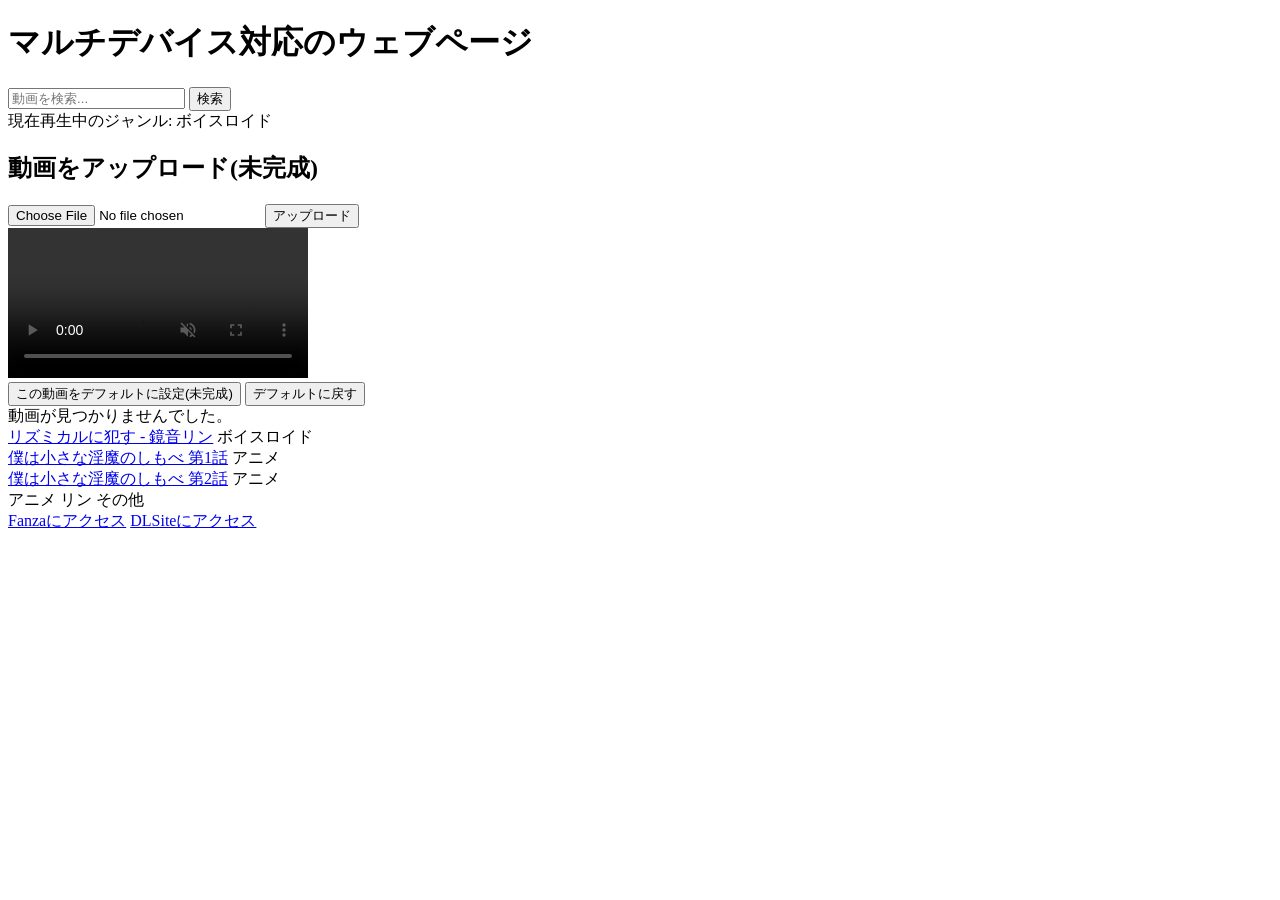
==== public/index.html @ 2b14362a "Update and rename index.html to public/index.html" ====
<!DOCTYPE html>
<html lang="ja">
<head>
    <meta charset="UTF-8">
    <meta name="viewport" content="width=device-width, initial-scale=1.0">
    <title>マルチデバイス対応のウェブページ</title>
    <link rel="stylesheet" href="styles.css">
</head>
<body>

<div class="container">
    <div class="main-content">
        <h1>マルチデバイス対応のウェブページ</h1>

        <!-- 検索バー -->
        <div class="search-bar">
            <input type="text" id="searchInput" placeholder="動画を検索...">
            <button onclick="searchVideos()">検索</button>
        </div>

        <!-- 現在再生中のジャンル表示 -->
        <div class="current-video-info" id="currentVideoGenreContainer">
            現在再生中のジャンル: <span id="currentVideoGenre">ボイスロイド</span>
        </div>

        <!-- 動画アップロードフォーム -->
        <div class="upload-container">
            <h2>動画をアップロード(未完成)</h2>
            <form id="uploadForm">
                <input type="file" id="videoFile" accept="video/mp4">
                <button type="button" onclick="uploadVideo()">アップロード</button>
            </form>
        </div>

        <!-- 動画表示エリア -->
        <div class="video-container">
            <video id="videoFrame" controls autoplay muted>
                <source src="動画/リズミカルに犯す Ver2.0-鏡音リン　[2160p].mp4" type="video/mp4" id="videoSource">
                お使いのブラウザは動画タグに対応していません。
            </video>
        </div>

        <!-- デフォルト設定・リセットボタン -->
        <div class="default-btn-container">
            <button class="set-default-button" onclick="setDefaultVideo()">この動画をデフォルトに設定(未完成)</button>
            <button class="reset-default-button" onclick="resetDefaultVideo()">デフォルトに戻す</button>
        </div>

        <!-- 検索結果が見つからなかった時のメッセージ -->
        <div class="no-results" id="noResults">動画が見つかりませんでした。</div>
    </div>

    <!-- サイドバー -->
    <div class="sidebar">
        <!-- ジャンル検索結果の表示 -->
        <div class="search-results-info" id="searchResultGenreContainer" style="display:none;">
            <span id="searchResultGenre"></span>
        </div>

        <!-- おすすめ動画リンク -->
        <div class="video-links" id="videoLinks">
            <div class="video-link-item">
                <a href="#" onclick="changeVideo('動画/リズミカルに犯す Ver2.0-鏡音リン　[2160p].mp4', 'ボイスロイド', 'リン')">リズミカルに犯す - 鏡音リン</a>
                <span>ボイスロイド</span>
            </div>
            <div class="video-link-item">
                <a href="#" onclick="changeVideo('動画/僕は小さな淫魔のしもべ 第1話家畜生活の始まり.mp4', 'アニメ', '淫魔')">僕は小さな淫魔のしもべ 第1話</a>
                <span>アニメ</span>
            </div>
            <div class="video-link-item">
                <a href="#" onclick="changeVideo('動画/僕は小さな淫魔のしもべ 第2話 クロエのお食事タイム.mp4', 'アニメ', '淫魔')">僕は小さな淫魔のしもべ 第2話</a>
                <span>アニメ</span>
            </div>
        </div>

        <!-- ジャンル選択ボタン -->
        <div class="genres">
            <span onclick="searchVideosByGenre('アニメ')">アニメ</span>
            <span onclick="searchVideosByGenre('リン')">リン</span>
            <span onclick="searchVideosByGenre('その他')">その他</span>
        </div>

        <!-- ジャンル検索結果の表示 -->
        <div id="searchResults" class="candidate-list"></div>

        <!-- アクセスボタン -->
        <a href="https://www.dmm.co.jp/top/" target="_blank">Fanzaにアクセス</a>
        <a href="https://www.dlsite.com/maniax/" target="_blank">DLSiteにアクセス</a>
    </div>
</div>

<script src="scripts.js"></script>

</body>
</html>
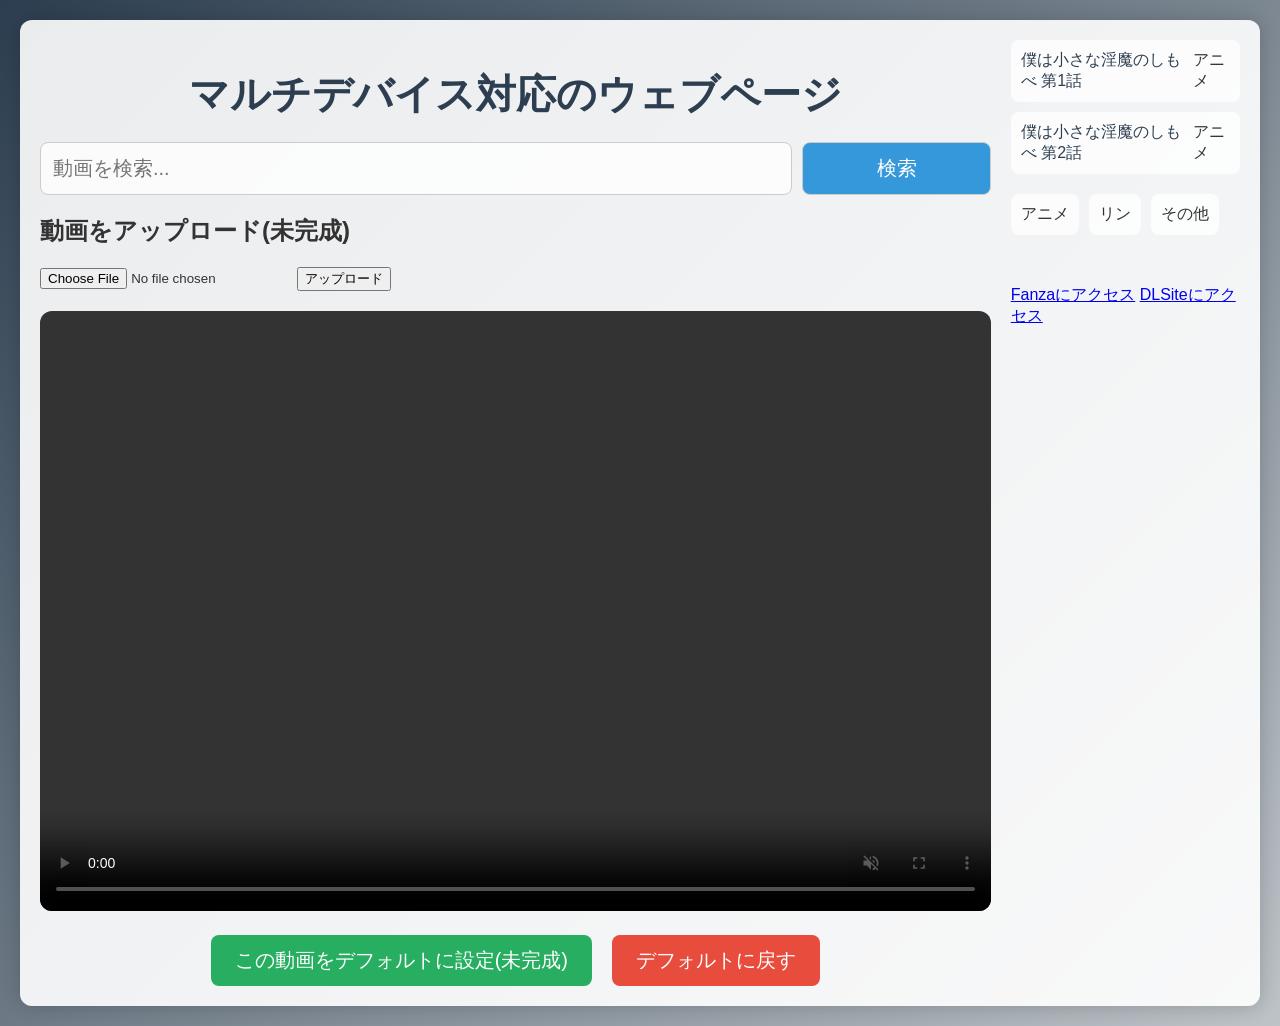
==== commit 2140fcb0: "Update index.html" ====
--- a/public/index.html
+++ b/public/index.html
@@ -60,10 +60,6 @@
         <!-- おすすめ動画リンク -->
         <div class="video-links" id="videoLinks">
             <div class="video-link-item">
-                <a href="#" onclick="changeVideo('動画/リズミカルに犯す Ver2.0-鏡音リン　[2160p].mp4', 'ボイスロイド', 'リン')">リズミカルに犯す - 鏡音リン</a>
-                <span>ボイスロイド</span>
-            </div>
-            <div class="video-link-item">
                 <a href="#" onclick="changeVideo('動画/僕は小さな淫魔のしもべ 第1話家畜生活の始まり.mp4', 'アニメ', '淫魔')">僕は小さな淫魔のしもべ 第1話</a>
                 <span>アニメ</span>
             </div>
@@ -93,5 +89,3 @@
 
 </body>
 </html>
-
-
--- a/public/styles.css
+++ b/public/styles.css
@@ -0,0 +1,259 @@
+/* 共通のスタイル */
+body {
+    font-family: Arial, sans-serif;
+    margin: 0;
+    padding: 20px;
+    background: linear-gradient(135deg, #2c3e50, #bdc3c7);
+    color: #333;
+    display: flex;
+    justify-content: center;
+    align-items: center;
+    min-height: 100vh;
+}
+
+.container {
+    max-width: 1200px;
+    width: 100%;
+    background-color: rgba(255, 255, 255, 0.9);
+    border-radius: 12px;
+    padding: 20px;
+    box-shadow: 0 0 20px rgba(0, 0, 0, 0.2);
+    display: flex;
+    flex-direction: column;
+}
+
+h1 {
+    text-align: center;
+    margin-bottom: 20px;
+    font-size: 2rem;
+    color: #2c3e50;
+}
+
+.search-bar {
+    display: flex;
+    flex-direction: column;
+    gap: 10px;
+    margin-bottom: 20px;
+    width: 100%;
+}
+
+.search-bar input,
+.search-bar button {
+    padding: 12px;
+    font-size: 1rem;
+    border-radius: 8px;
+    border: 1px solid #ccc;
+    background-color: rgba(255, 255, 255, 0.8);
+    color: #333;
+    width: 100%; /* 幅を100%に設定 */
+    box-sizing: border-box; /* ボックスサイズを調整 */
+}
+
+.search-bar button {
+    background-color: #3498db;
+    color: white;
+    cursor: pointer;
+}
+
+.search-bar button:hover {
+    background-color: #2980b9;
+}
+
+#uploadForm {
+    margin-top: 20px;
+    margin-bottom: 20px;
+    color: #333;
+}
+
+.video-container {
+    width: 100%;
+    margin-bottom: 20px;
+}
+
+.video-container video {
+    width: 100%;
+    border-radius: 12px;
+}
+
+.video-links, .candidate-list {
+    display: flex;
+    flex-direction: column;
+    gap: 10px;
+    margin-bottom: 20px;
+}
+
+.video-link-item, .candidate-list-item {
+    display: flex;
+    align-items: center;
+    padding: 10px;
+    background-color: rgba(255, 255, 255, 0.8);
+    border-radius: 8px;
+    transition: background-color 0.3s;
+}
+
+.video-link-item a, .candidate-list-item a {
+    text-decoration: none;
+    color: #2c3e50;
+}
+
+.video-link-item:hover, .candidate-list-item:hover {
+    background-color: rgba(255, 255, 255, 0.9);
+}
+
+.default-btn-container {
+    display: flex;
+    justify-content: center;
+    gap: 20px;
+}
+
+.default-btn-container button {
+    padding: 12px 24px;
+    font-size: 1rem;
+    color: white;
+    border: none;
+    border-radius: 8px;
+    cursor: pointer;
+}
+
+.set-default-button {
+    background-color: #27ae60;
+}
+
+.set-default-button:hover {
+    background-color: #229954;
+}
+
+.reset-default-button {
+    background-color: #e74c3c;
+}
+
+.reset-default-button:hover {
+    background-color: #c0392b;
+}
+
+.genres {
+    margin-bottom: 20px;
+    display: flex;
+    flex-wrap: wrap;
+    gap: 10px;
+}
+
+.genres span {
+    background-color: rgba(255, 255, 255, 0.8);
+    padding: 10px;
+    border-radius: 8px;
+    cursor: pointer;
+    margin-bottom: 10px;
+    text-align: center;
+    width: auto;
+}
+
+.candidate-list {
+    margin-top: 20px;
+}
+
+.no-results {
+    display: none;
+    color: #e74c3c;
+    font-size: 1.5rem;
+    text-align: center;
+    width: 100%;
+}
+
+/* PC用のスタイル */
+@media (min-width: 1024px) {
+    .container {
+        flex-direction: row;
+        max-width: 1400px;
+    }
+
+    .main-content {
+        margin-right: 20px;
+    }
+
+    .sidebar {
+        flex-direction: column;
+    }
+
+    .search-bar {
+        flex-direction: row;
+    }
+
+    .search-bar input {
+        width: 80%;
+    }
+
+    .search-bar button {
+        width: 20%;
+    }
+
+    .video-container video {
+        height: auto;
+    }
+}
+
+/* スマホ用のスタイル */
+@media (max-width: 768px) {
+    .container {
+        padding: 10px;
+    }
+
+    h1 {
+        font-size: 1.5rem;
+    }
+
+    .video-container {
+        width: 100%;
+        height: auto;
+    }
+
+    .video-container video {
+        width: 100%;
+        height: auto;
+        max-height: 300px;
+    }
+
+    .search-bar {
+        flex-direction: column;
+    }
+
+    .search-bar input,
+    .search-bar button {
+        width: 100%;
+    }
+
+    .genres {
+        justify-content: center;
+    }
+
+    .genres span {
+        display: inline-block;
+        width: 100%;
+        text-align: center;
+        padding: 8px;
+    }
+}
+
+/* Fire TV用のスタイル */
+@media (min-width: 1280px) {
+    .container {
+        max-width: 1400px;
+    }
+
+    h1 {
+        font-size: 2.5rem;
+    }
+
+    .video-container video {
+        height: 600px;
+    }
+
+    .search-bar input,
+    .search-bar button {
+        font-size: 1.25rem;
+    }
+
+    .default-btn-container button {
+        font-size: 1.25rem;
+    }
+}
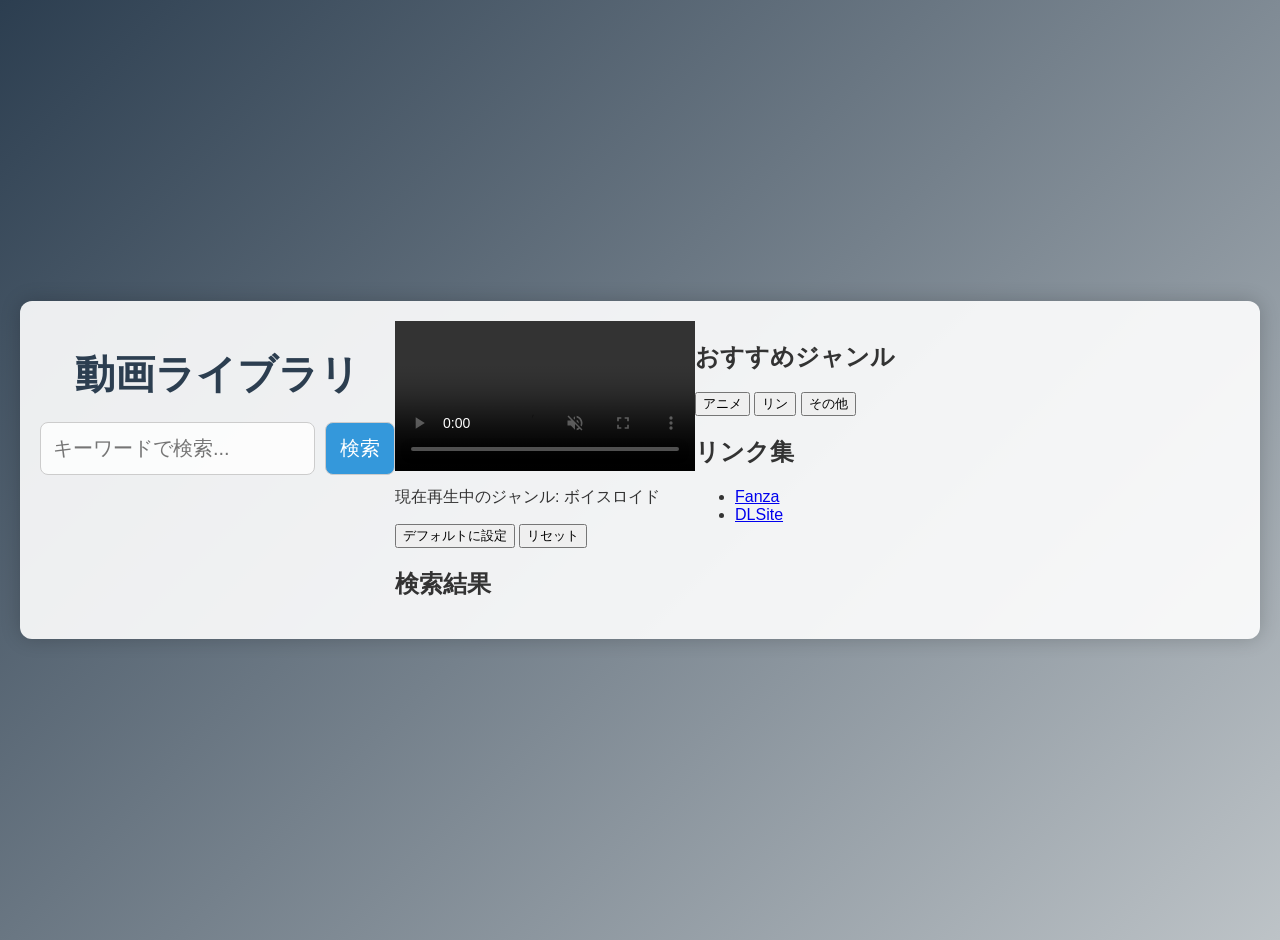
==== commit c036f20e: "Update index.html" ====
--- a/public/index.html
+++ b/public/index.html
@@ -1,91 +1,59 @@
-<!DOCTYPE html>
 <html lang="ja">
 <head>
-    <meta charset="UTF-8">
-    <meta name="viewport" content="width=device-width, initial-scale=1.0">
-    <title>マルチデバイス対応のウェブページ</title>
-    <link rel="stylesheet" href="styles.css">
+  <meta charset="UTF-8">
+  <meta name="viewport" content="width=device-width, initial-scale=1.0">
+  <title>マルチデバイス対応のウェブページ</title>
+  <link rel="stylesheet" href="styles.css">
 </head>
 <body>
+  <div class="container">
+    <header>
+      <h1>動画ライブラリ</h1>
+      <div class="search-bar">
+        <input type="text" id="searchInput" placeholder="キーワードで検索...">
+        <button id="searchBtn">検索</button>
+      </div>
+    </header>
 
-<div class="container">
-    <div class="main-content">
-        <h1>マルチデバイス対応のウェブページ</h1>
+    <main>
+      <section class="video-display">
+        <div class="video-wrapper">
+          <video id="videoFrame" controls autoplay muted>
+            <source id="videoSource" src="動画/リズミカルに犯す Ver2.0-鏡音リン [2160p].mp4" type="video/mp4">
+            お使いのブラウザは動画タグに対応していません。
+          </video>
+        </div>
+        <div class="video-info">
+          <p>現在再生中のジャンル: <span id="currentGenre">ボイスロイド</span></p>
+          <div class="actions">
+            <button id="setDefault">デフォルトに設定</button>
+            <button id="resetDefault">リセット</button>
+          </div>
+        </div>
+      </section>
 
-        <!-- 検索バー -->
-        <div class="search-bar">
-            <input type="text" id="searchInput" placeholder="動画を検索...">
-            <button onclick="searchVideos()">検索</button>
-        </div>
+      <section class="search-results">
+        <h2>検索結果</h2>
+        <div id="noResults" class="no-results">該当する動画がありません。</div>
+        <ul id="searchResults"></ul>
+      </section>
+    </main>
 
-        <!-- 現在再生中のジャンル表示 -->
-        <div class="current-video-info" id="currentVideoGenreContainer">
-            現在再生中のジャンル: <span id="currentVideoGenre">ボイスロイド</span>
-        </div>
+    <aside class="sidebar">
+      <h2>おすすめジャンル</h2>
+      <div class="genre-list">
+        <button data-genre="アニメ">アニメ</button>
+        <button data-genre="リン">リン</button>
+        <button data-genre="その他">その他</button>
+      </div>
+      <h2>リンク集</h2>
+      <ul class="links">
+        <li><a href="https://www.dmm.co.jp/top/" target="_blank">Fanza</a></li>
+        <li><a href="https://www.dlsite.com/maniax/" target="_blank">DLSite</a></li>
+      </ul>
+    </aside>
+  </div>
 
-        <!-- 動画アップロードフォーム -->
-        <div class="upload-container">
-            <h2>動画をアップロード(未完成)</h2>
-            <form id="uploadForm">
-                <input type="file" id="videoFile" accept="video/mp4">
-                <button type="button" onclick="uploadVideo()">アップロード</button>
-            </form>
-        </div>
-
-        <!-- 動画表示エリア -->
-        <div class="video-container">
-            <video id="videoFrame" controls autoplay muted>
-                <source src="動画/リズミカルに犯す Ver2.0-鏡音リン　[2160p].mp4" type="video/mp4" id="videoSource">
-                お使いのブラウザは動画タグに対応していません。
-            </video>
-        </div>
-
-        <!-- デフォルト設定・リセットボタン -->
-        <div class="default-btn-container">
-            <button class="set-default-button" onclick="setDefaultVideo()">この動画をデフォルトに設定(未完成)</button>
-            <button class="reset-default-button" onclick="resetDefaultVideo()">デフォルトに戻す</button>
-        </div>
-
-        <!-- 検索結果が見つからなかった時のメッセージ -->
-        <div class="no-results" id="noResults">動画が見つかりませんでした。</div>
-    </div>
-
-    <!-- サイドバー -->
-    <div class="sidebar">
-        <!-- ジャンル検索結果の表示 -->
-        <div class="search-results-info" id="searchResultGenreContainer" style="display:none;">
-            <span id="searchResultGenre"></span>
-        </div>
-
-        <!-- おすすめ動画リンク -->
-        <div class="video-links" id="videoLinks">
-            <div class="video-link-item">
-                <a href="#" onclick="changeVideo('動画/僕は小さな淫魔のしもべ 第1話家畜生活の始まり.mp4', 'アニメ', '淫魔')">僕は小さな淫魔のしもべ 第1話</a>
-                <span>アニメ</span>
-            </div>
-            <div class="video-link-item">
-                <a href="#" onclick="changeVideo('動画/僕は小さな淫魔のしもべ 第2話 クロエのお食事タイム.mp4', 'アニメ', '淫魔')">僕は小さな淫魔のしもべ 第2話</a>
-                <span>アニメ</span>
-            </div>
-        </div>
-
-        <!-- ジャンル選択ボタン -->
-        <div class="genres">
-            <span onclick="searchVideosByGenre('アニメ')">アニメ</span>
-            <span onclick="searchVideosByGenre('リン')">リン</span>
-            <span onclick="searchVideosByGenre('その他')">その他</span>
-        </div>
-
-        <!-- ジャンル検索結果の表示 -->
-        <div id="searchResults" class="candidate-list"></div>
-
-        <!-- アクセスボタン -->
-        <a href="https://www.dmm.co.jp/top/" target="_blank">Fanzaにアクセス</a>
-        <a href="https://www.dlsite.com/maniax/" target="_blank">DLSiteにアクセス</a>
-    </div>
-</div>
-
-<script src="scripts.js"></script>
-
+  <script src="scripts.js"></script>
 </body>
 </html>
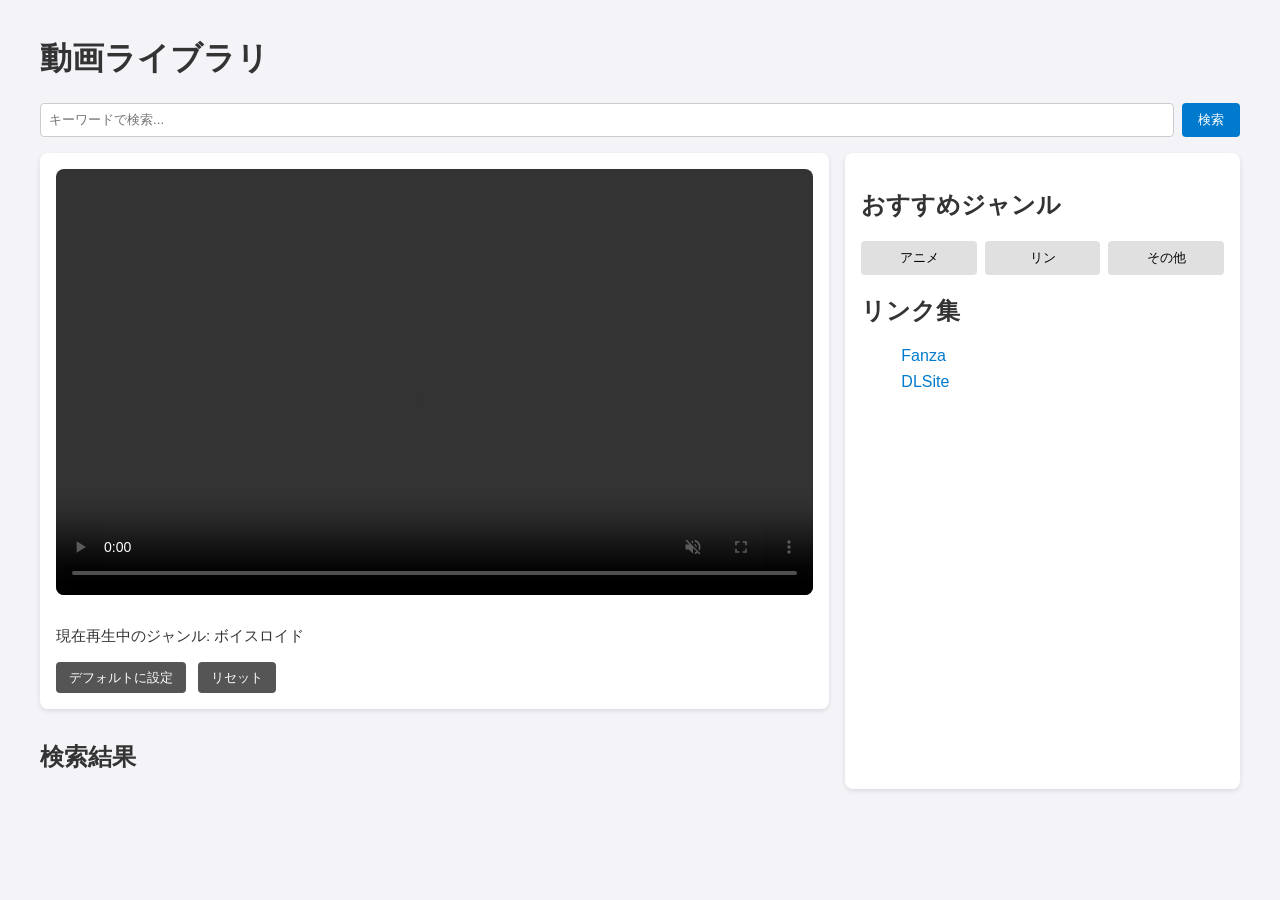
==== commit b12d66c5: "Update index.html" ====
--- a/public/index.html
+++ b/public/index.html
@@ -2,7 +2,7 @@
 <head>
   <meta charset="UTF-8">
   <meta name="viewport" content="width=device-width, initial-scale=1.0">
-  <title>マルチデバイス対応のウェブページ</title>
+  <title>マルチのウェブページ</title>
   <link rel="stylesheet" href="styles.css">
 </head>
 <body>
--- a/public/styles.css
+++ b/public/styles.css
@@ -1,259 +1,135 @@
 /* 共通のスタイル */
+{
+  margin: 0;
+  padding: 0;
+  box-sizing: border-box;
+}
 body {
-    font-family: Arial, sans-serif;
-    margin: 0;
-    padding: 20px;
-    background: linear-gradient(135deg, #2c3e50, #bdc3c7);
-    color: #333;
-    display: flex;
-    justify-content: center;
-    align-items: center;
-    min-height: 100vh;
+  font-family: 'Segoe UI', sans-serif;
+  background: #f4f4f8;
+  color: #333;
+}
+.container {
+  display: grid;
+  grid-template-areas:
+    "header header"
+    "main sidebar";
+  grid-template-columns: 2fr 1fr;
+  gap: 1rem;
+  max-width: 1200px;
+  margin: 1rem auto;
+  padding: 0 1rem;
+}
+header { grid-area: header; }
+main { grid-area: main; }
+.sidebar { grid-area: sidebar; background: #fff; padding: 1rem; border-radius: 8px; box-shadow: 0 2px 5px rgba(0,0,0,0.1); }
+.search-bar {
+  display: flex;
+  gap: 0.5rem;
+  margin-top: 0.5rem;
+}
+.search-bar input {
+  flex: 1;
+  padding: 0.5rem;
+  border: 1px solid #ccc;
+  border-radius: 4px;
+}
+.search-bar button {
+  padding: 0.5rem 1rem;
+  border: none;
+  background: #007acc;
+  color: #fff;
+  border-radius: 4px;
+  cursor: pointer;
+}
+.video-display {
+  display: flex;
+  flex-direction: column;
+  gap: 1rem;
+  background: #fff;
+  padding: 1rem;
+  border-radius: 8px;
+  box-shadow: 0 2px 5px rgba(0,0,0,0.1);
+}
+.video-wrapper {
+  width: 100%;
+  position: relative;
+  padding-top: 56.25%; /* 16:9 Aspect Ratio */
+}
+.video-wrapper video {
+  position: absolute;
+  top: 0;
+  left: 0;
+  width: 100%;
+  height: 100%;
+  border-radius: 8px;
+}
+.video-info p {
+  font-size: 0.95rem;
+}
+.actions button {
+  margin-right: 0.5rem;
+  padding: 0.4rem 0.8rem;
+  border: none;
+  background: #555;
+  color: #fff;
+  border-radius: 4px;
+  cursor: pointer;
+}
+.search-results {
+  margin-top: 2rem;
+}
+.search-results h2 {
+  margin-bottom: 0.5rem;
+}
+.no-results {
+  display: none;
+  color: #d9534f;
+  margin-bottom: 0.5rem;
+}
+#searchResults {
+  list-style: none;
+}
+#searchResults li {
+  padding: 0.5rem;
+  border-bottom: 1px solid #eee;
+}
+#searchResults li a {
+  text-decoration: none;
+  color: #007acc;
+}
+.genre-list {
+  display: flex;
+  flex-wrap: wrap;
+  gap: 0.5rem;
+}
+.genre-list button {
+  flex: 1 1 30%;
+  padding: 0.5rem;
+  border: none;
+  background: #e0e0e0;
+  border-radius: 4px;
+  cursor: pointer;
+}
+.links {
+  list-style: none;
+  margin-top: 1rem;
+}
+.links li {
+  margin-bottom: 0.5rem;
+}
+.links a {
+  text-decoration: none;
+  color: #007acc;
 }
 
-.container {
-    max-width: 1200px;
-    width: 100%;
-    background-color: rgba(255, 255, 255, 0.9);
-    border-radius: 12px;
-    padding: 20px;
-    box-shadow: 0 0 20px rgba(0, 0, 0, 0.2);
-    display: flex;
-    flex-direction: column;
+@media screen and (max-width: 768px) {
+  .container {
+    grid-template-areas:
+      "header"
+      "main"
+      "sidebar";
+    grid-template-columns: 1fr;
+  }
 }
 
-h1 {
-    text-align: center;
-    margin-bottom: 20px;
-    font-size: 2rem;
-    color: #2c3e50;
-}
-
-.search-bar {
-    display: flex;
-    flex-direction: column;
-    gap: 10px;
-    margin-bottom: 20px;
-    width: 100%;
-}
-
-.search-bar input,
-.search-bar button {
-    padding: 12px;
-    font-size: 1rem;
-    border-radius: 8px;
-    border: 1px solid #ccc;
-    background-color: rgba(255, 255, 255, 0.8);
-    color: #333;
-    width: 100%; /* 幅を100%に設定 */
-    box-sizing: border-box; /* ボックスサイズを調整 */
-}
-
-.search-bar button {
-    background-color: #3498db;
-    color: white;
-    cursor: pointer;
-}
-
-.search-bar button:hover {
-    background-color: #2980b9;
-}
-
-#uploadForm {
-    margin-top: 20px;
-    margin-bottom: 20px;
-    color: #333;
-}
-
-.video-container {
-    width: 100%;
-    margin-bottom: 20px;
-}
-
-.video-container video {
-    width: 100%;
-    border-radius: 12px;
-}
-
-.video-links, .candidate-list {
-    display: flex;
-    flex-direction: column;
-    gap: 10px;
-    margin-bottom: 20px;
-}
-
-.video-link-item, .candidate-list-item {
-    display: flex;
-    align-items: center;
-    padding: 10px;
-    background-color: rgba(255, 255, 255, 0.8);
-    border-radius: 8px;
-    transition: background-color 0.3s;
-}
-
-.video-link-item a, .candidate-list-item a {
-    text-decoration: none;
-    color: #2c3e50;
-}
-
-.video-link-item:hover, .candidate-list-item:hover {
-    background-color: rgba(255, 255, 255, 0.9);
-}
-
-.default-btn-container {
-    display: flex;
-    justify-content: center;
-    gap: 20px;
-}
-
-.default-btn-container button {
-    padding: 12px 24px;
-    font-size: 1rem;
-    color: white;
-    border: none;
-    border-radius: 8px;
-    cursor: pointer;
-}
-
-.set-default-button {
-    background-color: #27ae60;
-}
-
-.set-default-button:hover {
-    background-color: #229954;
-}
-
-.reset-default-button {
-    background-color: #e74c3c;
-}
-
-.reset-default-button:hover {
-    background-color: #c0392b;
-}
-
-.genres {
-    margin-bottom: 20px;
-    display: flex;
-    flex-wrap: wrap;
-    gap: 10px;
-}
-
-.genres span {
-    background-color: rgba(255, 255, 255, 0.8);
-    padding: 10px;
-    border-radius: 8px;
-    cursor: pointer;
-    margin-bottom: 10px;
-    text-align: center;
-    width: auto;
-}
-
-.candidate-list {
-    margin-top: 20px;
-}
-
-.no-results {
-    display: none;
-    color: #e74c3c;
-    font-size: 1.5rem;
-    text-align: center;
-    width: 100%;
-}
-
-/* PC用のスタイル */
-@media (min-width: 1024px) {
-    .container {
-        flex-direction: row;
-        max-width: 1400px;
-    }
-
-    .main-content {
-        margin-right: 20px;
-    }
-
-    .sidebar {
-        flex-direction: column;
-    }
-
-    .search-bar {
-        flex-direction: row;
-    }
-
-    .search-bar input {
-        width: 80%;
-    }
-
-    .search-bar button {
-        width: 20%;
-    }
-
-    .video-container video {
-        height: auto;
-    }
-}
-
-/* スマホ用のスタイル */
-@media (max-width: 768px) {
-    .container {
-        padding: 10px;
-    }
-
-    h1 {
-        font-size: 1.5rem;
-    }
-
-    .video-container {
-        width: 100%;
-        height: auto;
-    }
-
-    .video-container video {
-        width: 100%;
-        height: auto;
-        max-height: 300px;
-    }
-
-    .search-bar {
-        flex-direction: column;
-    }
-
-    .search-bar input,
-    .search-bar button {
-        width: 100%;
-    }
-
-    .genres {
-        justify-content: center;
-    }
-
-    .genres span {
-        display: inline-block;
-        width: 100%;
-        text-align: center;
-        padding: 8px;
-    }
-}
-
-/* Fire TV用のスタイル */
-@media (min-width: 1280px) {
-    .container {
-        max-width: 1400px;
-    }
-
-    h1 {
-        font-size: 2.5rem;
-    }
-
-    .video-container video {
-        height: 600px;
-    }
-
-    .search-bar input,
-    .search-bar button {
-        font-size: 1.25rem;
-    }
-
-    .default-btn-container button {
-        font-size: 1.25rem;
-    }
-}
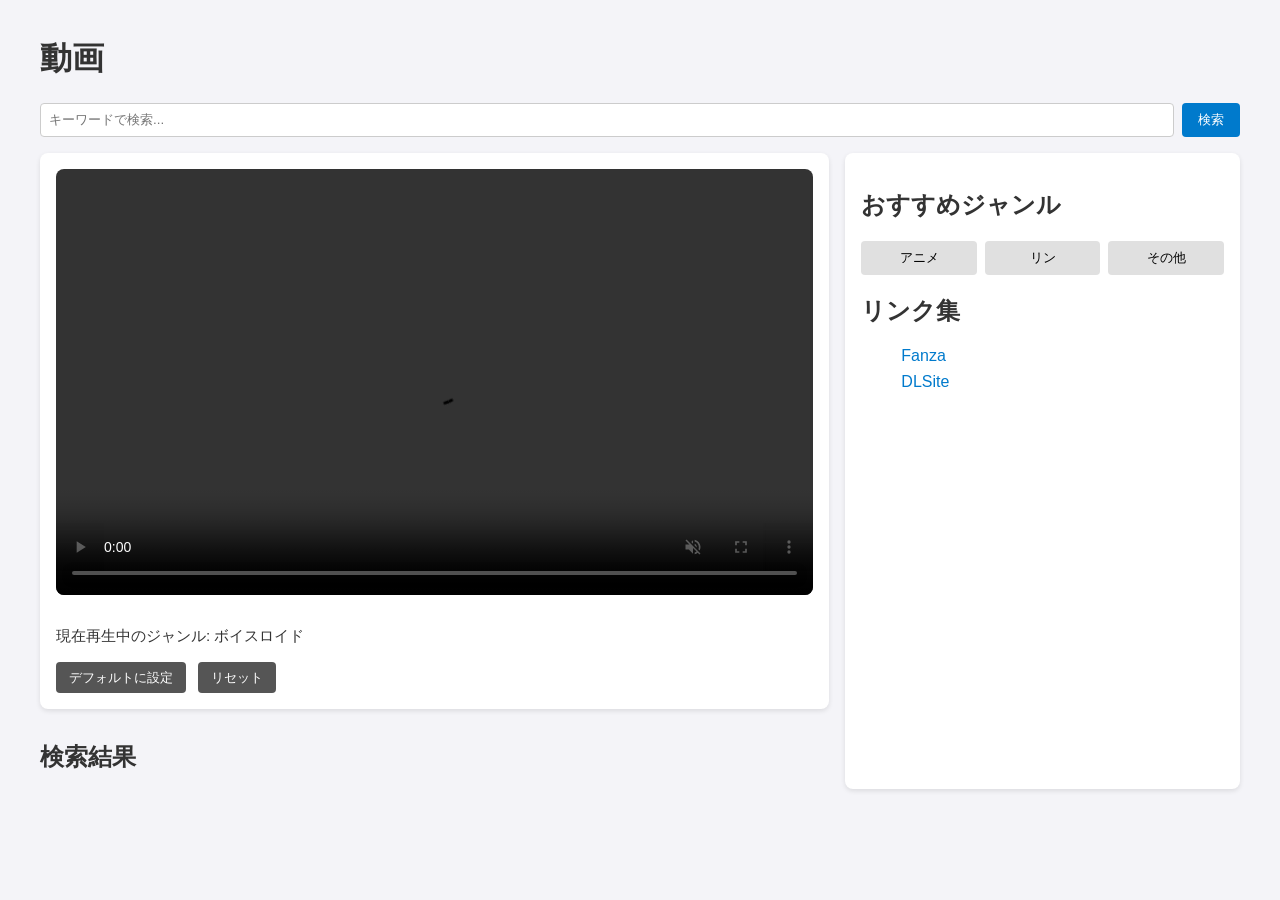
==== commit 937b194e: "Update index.html" ====
--- a/public/index.html
+++ b/public/index.html
@@ -8,7 +8,7 @@
 <body>
   <div class="container">
     <header>
-      <h1>動画ライブラリ</h1>
+      <h1>動画</h1>
       <div class="search-bar">
         <input type="text" id="searchInput" placeholder="キーワードで検索...">
         <button id="searchBtn">検索</button>
